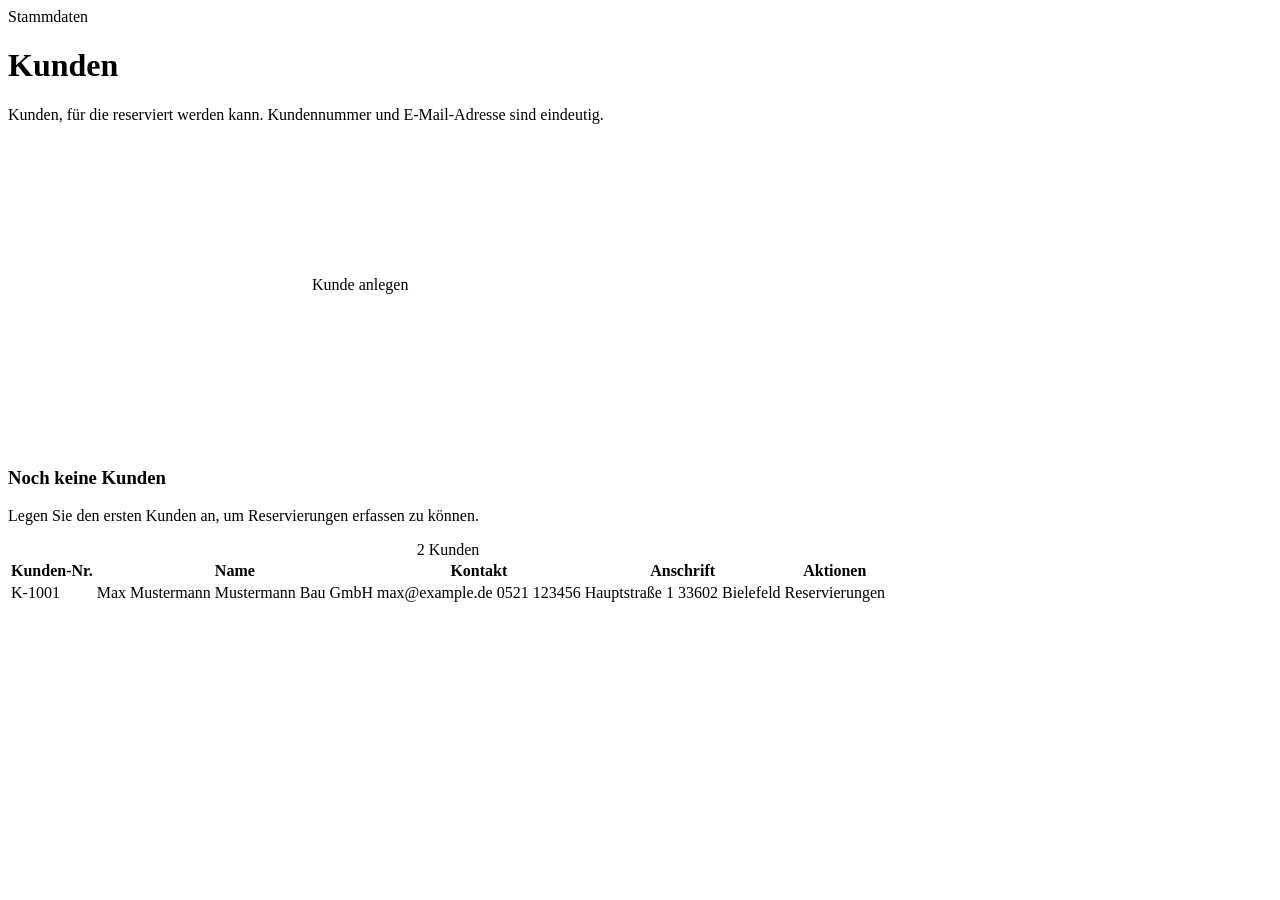
==== maschinenverleih/src/main/resources/templates/kunden/liste.html @ 533b96c6 "CI/CD: Workflows, Anlegen erster Seiten" ====
<!DOCTYPE html>
<html lang="de" xmlns:th="http://www.thymeleaf.org"
      th:replace="~{fragments/layout :: layout(~{::title}, ~{::#seite})}">
<head>
    <title>Kunden – Maschinenverleih</title>
</head>
<body>
<div id="seite">
    <div class="seitenkopf">
        <div>
            <span class="ueberzeile">Stammdaten</span>
            <h1>Kunden</h1>
            <p>Kunden, für die reserviert werden kann. Kundennummer und E-Mail-Adresse sind eindeutig.</p>
        </div>
        <div class="aktionen">
            <a class="btn btn-primaer" th:href="@{/kunden/neu}">
                <svg aria-hidden="true" focusable="false"><use href="/img/icons.svg#plus"/></svg>
                Kunde anlegen
            </a>
        </div>
    </div>

    <div th:if="${#lists.isEmpty(kunden)}" class="leer">
        <span class="leer-icon"><svg aria-hidden="true" focusable="false"><use href="/img/icons.svg#kunden"/></svg></span>
        <h3>Noch keine Kunden</h3>
        <p>Legen Sie den ersten Kunden an, um Reservierungen erfassen zu können.</p>
    </div>

    <div class="tabelle-rahmen" th:unless="${#lists.isEmpty(kunden)}">
        <table class="tabelle">
            <caption th:text="${#lists.size(kunden)} + ' Kunde(n)'">2 Kunden</caption>
            <thead>
            <tr>
                <th scope="col">Kunden-Nr.</th>
                <th scope="col">Name</th>
                <th scope="col">Kontakt</th>
                <th scope="col">Anschrift</th>
                <th scope="col" class="rechts"><span class="sr-only">Aktionen</span></th>
            </tr>
            </thead>
            <tbody>
            <tr th:each="k : ${kunden}">
                <td class="mono" th:text="${k.kundennummer}">K-1001</td>
                <td>
                    <span class="zelle-titel" th:text="${k.vorname} + ' ' + ${k.nachname}">Max Mustermann</span>
                    <span class="zelle-unter" th:if="${k.firma}" th:text="${k.firma}">Mustermann Bau GmbH</span>
                </td>
                <td>
                    <a th:href="'mailto:' + ${k.email}" th:text="${k.email}">max@example.de</a>
                    <span class="zelle-unter" th:if="${k.telefon}" th:text="${k.telefon}">0521 123456</span>
                </td>
                <td>
                    <span class="zelle-titel" th:text="${k.strasse}" style="font-weight:400">Hauptstraße 1</span>
                    <span class="zelle-unter" th:text="${k.plz} + ' ' + ${k.ort}">33602 Bielefeld</span>
                </td>
                <td class="knapp">
                    <a class="btn btn-zweit btn-klein" th:href="@{/reservierungen(kundeId=${k.id})}">Reservierungen</a>
                </td>
            </tr>
            </tbody>
        </table>
    </div>
</div>
</body>
</html>
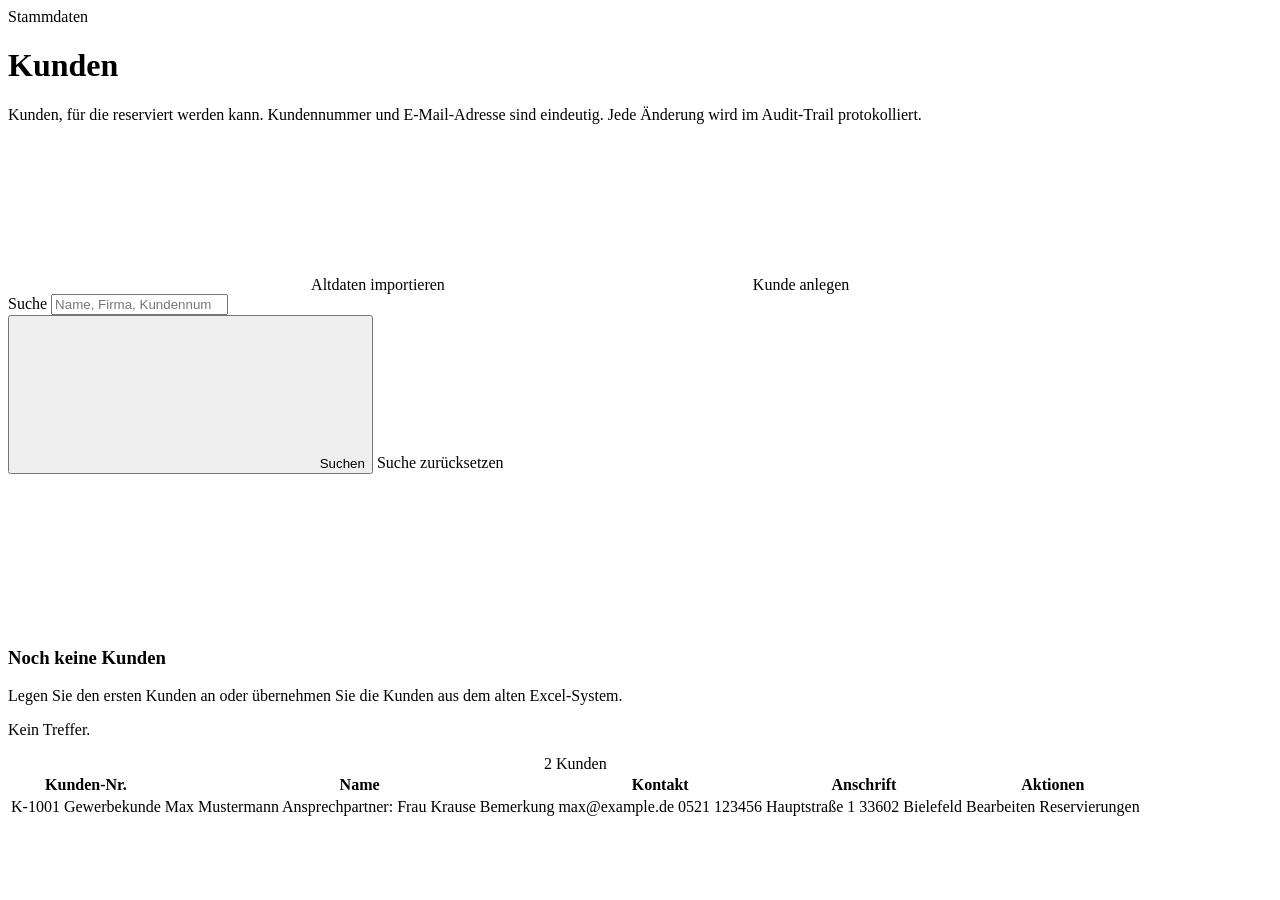
==== commit 471eff7a: "Kunden-Altdaten aus Excel importieren, Kunden bearbeiten und suchen, Anrede ergänzt" ====
--- a/maschinenverleih/src/main/resources/templates/kunden/liste.html
+++ b/maschinenverleih/src/main/resources/templates/kunden/liste.html
@@ -10,9 +10,14 @@
         <div>
             <span class="ueberzeile">Stammdaten</span>
             <h1>Kunden</h1>
-            <p>Kunden, für die reserviert werden kann. Kundennummer und E-Mail-Adresse sind eindeutig.</p>
+            <p>Kunden, für die reserviert werden kann. Kundennummer und E-Mail-Adresse sind eindeutig.
+                Jede Änderung wird im Audit-Trail protokolliert.</p>
         </div>
         <div class="aktionen">
+            <a class="btn btn-zweit" th:href="@{/kunden/import}">
+                <svg aria-hidden="true" focusable="false"><use href="/img/icons.svg#upload"/></svg>
+                Altdaten importieren
+            </a>
             <a class="btn btn-primaer" th:href="@{/kunden/neu}">
                 <svg aria-hidden="true" focusable="false"><use href="/img/icons.svg#plus"/></svg>
                 Kunde anlegen
@@ -20,15 +25,29 @@
         </div>
     </div>
 
+    <form class="filterleiste" th:action="@{/kunden}" method="get" role="search" aria-label="Kunden suchen">
+        <div class="feld" style="flex:1; max-width:28rem">
+            <label for="suche">Suche</label>
+            <input type="search" id="suche" name="suche" th:value="${suche}"
+                   placeholder="Name, Firma, Kundennummer, E-Mail, Telefon, PLZ oder Ort">
+        </div>
+        <button class="btn btn-zweit" type="submit">
+            <svg aria-hidden="true" focusable="false"><use href="/img/icons.svg#suche"/></svg>
+            Suchen
+        </button>
+        <a class="btn btn-zweit" th:if="${!#strings.isEmpty(suche)}" th:href="@{/kunden}">Suche zurücksetzen</a>
+    </form>
+
     <div th:if="${#lists.isEmpty(kunden)}" class="leer">
         <span class="leer-icon"><svg aria-hidden="true" focusable="false"><use href="/img/icons.svg#kunden"/></svg></span>
-        <h3>Noch keine Kunden</h3>
-        <p>Legen Sie den ersten Kunden an, um Reservierungen erfassen zu können.</p>
+        <h3 th:text="${#strings.isEmpty(suche)} ? 'Noch keine Kunden' : 'Keine Kunden gefunden'">Noch keine Kunden</h3>
+        <p th:if="${#strings.isEmpty(suche)}">Legen Sie den ersten Kunden an oder übernehmen Sie die Kunden aus dem alten Excel-System.</p>
+        <p th:unless="${#strings.isEmpty(suche)}" th:text="'Für „' + ${suche} + '“ gibt es keinen Treffer.'">Kein Treffer.</p>
     </div>
 
     <div class="tabelle-rahmen" th:unless="${#lists.isEmpty(kunden)}">
         <table class="tabelle">
-            <caption th:text="${#lists.size(kunden)} + ' Kunde(n)'">2 Kunden</caption>
+            <caption th:text="${#lists.size(kunden)} + ' Kunde(n)' + (${#strings.isEmpty(suche)} ? '' : ' für „' + ${suche} + '“')">2 Kunden</caption>
             <thead>
             <tr>
                 <th scope="col">Kunden-Nr.</th>
@@ -39,21 +58,28 @@
             </tr>
             </thead>
             <tbody>
-            <tr th:each="k : ${kunden}">
-                <td class="mono" th:text="${k.kundennummer}">K-1001</td>
+            <tr th:each="k : ${kunden}" th:with="person=${(k.anrede != null ? k.anrede.bezeichnung + ' ' : '') + (k.vorname != null ? k.vorname + ' ' + k.nachname : k.nachname)}">
                 <td>
-                    <span class="zelle-titel" th:text="${k.vorname} + ' ' + ${k.nachname}">Max Mustermann</span>
-                    <span class="zelle-unter" th:if="${k.firma}" th:text="${k.firma}">Mustermann Bau GmbH</span>
+                    <span class="mono" th:text="${k.kundennummer}">K-1001</span>
+                    <span class="zelle-unter" th:text="${k.kundentyp.bezeichnung}">Gewerbekunde</span>
                 </td>
                 <td>
-                    <a th:href="'mailto:' + ${k.email}" th:text="${k.email}">max@example.de</a>
-                    <span class="zelle-unter" th:if="${k.telefon}" th:text="${k.telefon}">0521 123456</span>
+                    <span class="zelle-titel" th:text="${k.firma != null} ? ${k.firma} : ${person}">Max Mustermann</span>
+                    <span class="zelle-unter" th:if="${k.firma != null}" th:text="'Ansprechpartner: ' + ${person}">Ansprechpartner: Frau Krause</span>
+                    <span class="zelle-unter" th:if="${k.bemerkung != null}" th:text="${k.bemerkung}" th:title="${k.bemerkung}"
+                          style="max-width:22rem; overflow:hidden; text-overflow:ellipsis; white-space:nowrap">Bemerkung</span>
+                </td>
+                <td>
+                    <a th:if="${k.email != null}" th:href="'mailto:' + ${k.email}" th:text="${k.email}">max@example.de</a>
+                    <span class="zelle-unter" th:if="${k.telefon != null}" th:text="${k.telefon}">0521 123456</span>
                 </td>
                 <td>
                     <span class="zelle-titel" th:text="${k.strasse}" style="font-weight:400">Hauptstraße 1</span>
                     <span class="zelle-unter" th:text="${k.plz} + ' ' + ${k.ort}">33602 Bielefeld</span>
                 </td>
                 <td class="knapp">
+                    <a class="btn btn-zweit btn-klein" th:href="@{/kunden/{id}/bearbeiten(id=${k.id})}"
+                       th:aria-label="'Kunde ' + ${k.kundennummer} + ' bearbeiten'">Bearbeiten</a>
                     <a class="btn btn-zweit btn-klein" th:href="@{/reservierungen(kundeId=${k.id})}">Reservierungen</a>
                 </td>
             </tr>
